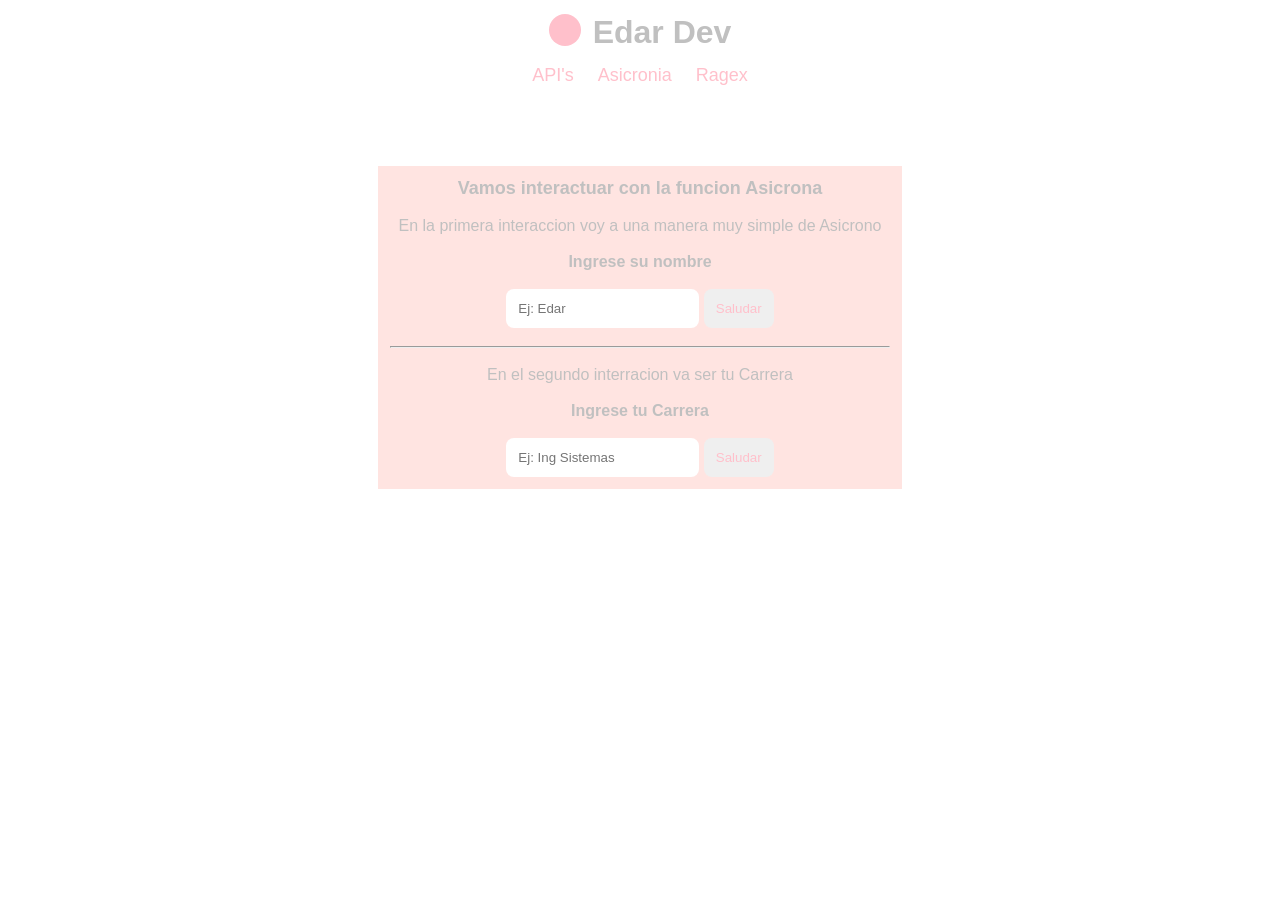
==== MultiUso/asicronia.html @ 4db9c070 "Add files via upload" ====
<!DOCTYPE html>
<html lang="es">
<head>
    <meta charset="UTF-8">
    <meta name="viewport" content="width=device-width, initial-scale=1.0">
    <title>Edar Dev</title>
    <link rel="stylesheet" href="ascronia.css">
</head>
<body>
    <header>
        <div>
            <div class="hijo-header">
                <div class="animacion"></div>
                <div class="h1">
                    <h1>Edar Dev</h1>
                </div>
            </div>
        </div>
    </header>

    <nav>
        <div class="apis">
            <a href="index.html" target="_self" rel="noopener noreferrer">API's</a>
        </div>
        <div class="sicronia">
            <a href="asicronia.html" target="_self" rel="noopener noreferrer">Asicronia</a>
        </div>
        <div class="ragex">
            <a href="ragex.html" target="_self" rel="noopener noreferrer">Ragex</a>
        </div>
    </nav>

    <main>
        <div class="hijo-main">
            <h2>Vamos interactuar con la funcion Asicrona</h2>
            <br>
            <span>En la primera interaccion voy a una manera muy simple de Asicrono</span>
            <p> <br> 
                <strong>Ingrese su nombre</strong>
            </p>
            <br>

            <input type="text" placeholder="Ej: Edar" id="basico"> 
            <button type="button" id="saludar">Saludar</button>
            <p class="texto"></p> <br>

            <hr>
            <br>

            <span>En el segundo interracion va ser tu Carrera</span>
            <p> <br>
                <strong>Ingrese tu Carrera</strong>
            </p> <br>

            <input type="text" placeholder="Ej: Ing Sistemas" id="Carreras">
            <button type="button" id="buscarCarrera">Saludar</button>
            <p class="textoCarrera"></p>
        </div>
    </main>

    <script type="module" src="asicronia.js"></script>

</body>
</html>
---- MultiUso/ascronia.css ----
* {
    box-sizing: content-box;
    padding: 0;
    margin: 0;
    top: 0;
    left: 0;
}

body {
    background-color: 9#FFEFD5;
    font-family: Arial, Helvetica, sans-serif;
    color: #C0C0C0;
}

header {
    position: relative;
    display: grid;
    justify-content: space-around;
}

.hijo-header {
    position: relative;
    padding: 14px;
    display: grid;
    grid-template-areas: 
    "anima anima anima h1";
    gap: 12px;
}

.animacion {
    grid-area: anima;
    background-color: #FFC0CB;
    width: 20px;
    height: 20px;
    border-radius: 50%;
    padding: 6px;
    animation: flotante 1s  ease-in-out infinite alternate ;
}

@keyframes flotante {
    0% {
        opacity: 1;
    }
    50% {
        opacity: 0.7;
    }

    100% {
        opacity: 0.2;
    }
}

.h1 {
    grid-area: h1;
    color: #C0C0C0;
}

nav {
    position: relative;
    display: grid;
    justify-content: center;
    grid-template-areas: 
    "api sicronia ragex";
    gap: 24px;
}

.apis {
    grid-area: api;
}
.sicronia {
    grid-area: sicronia;
}

.ragex {
    grid-area: ragex;
}

a {
    text-decoration: none;
    color: #FFC0CB;
    font-size: 18px;
}

a:active {
    color: #C0C0C0;
}

main {
    position: relative;
    display: grid;
    justify-content: center;
    grid-template-areas: 
    "main";
}

.hijo-main {
    grid-area: main;
    position: relative;
    top: 80px;
    background-color: #FFE4E1;
    padding: 12px;
    text-align: center;
    width: 500px;
}

h2 {
    font-size: 18px;
}

input, button {
    padding: 12px;
    color: #C0C0C0;
    border: none;
    border-radius: 8px;
}

input:focus {
    outline: 1px solid #FFC0CB;
}

button {
    color: #FFC0CB;
}

button:active {
    color: #C0C0C0;
    outline: 1px solid #C0C0C0;
}
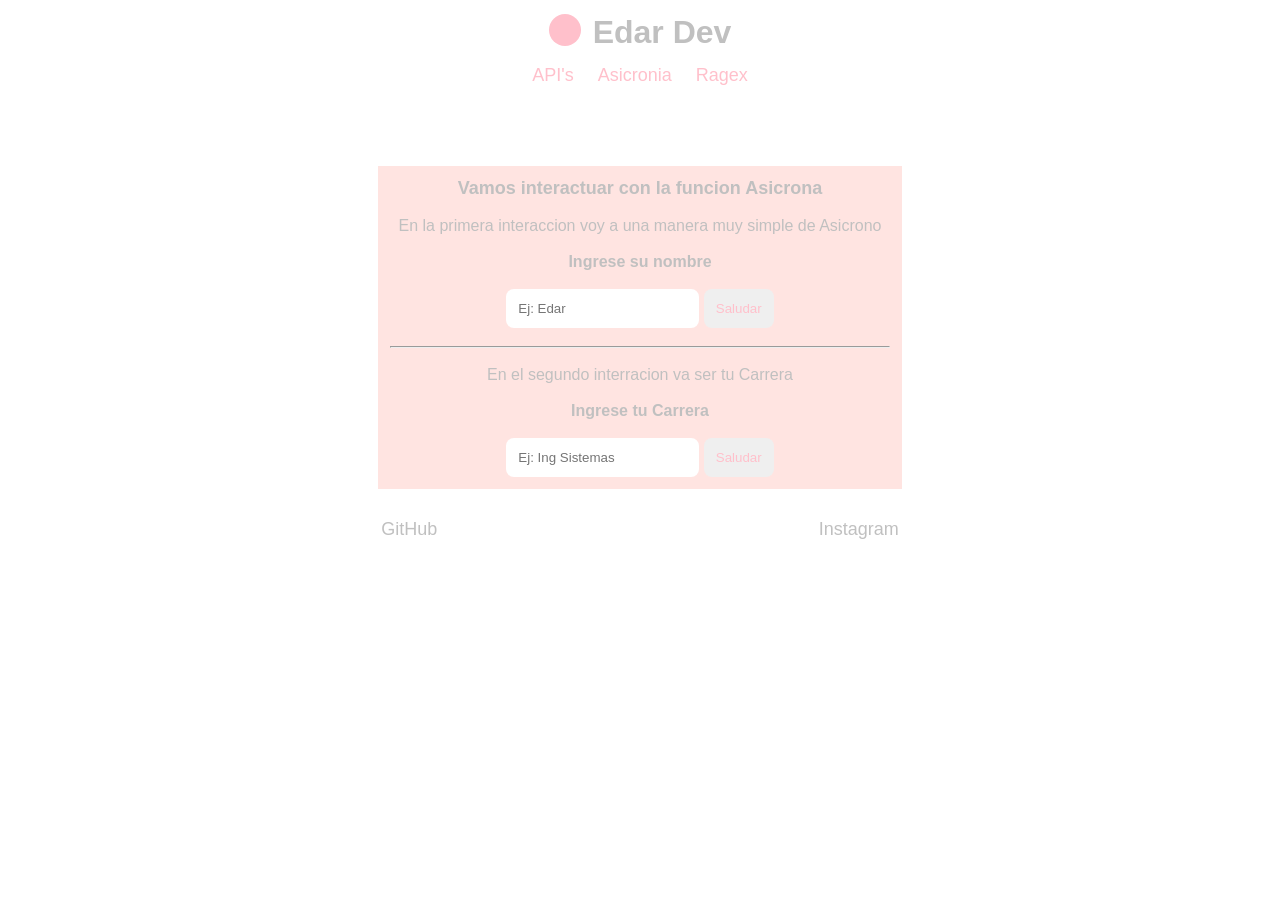
==== commit 97e97e44: "Add files via upload" ====
--- a/MultiUso/asicronia.html
+++ b/MultiUso/asicronia.html
@@ -58,6 +58,17 @@
         </div>
     </main>
 
+    <footer>
+        <div class="div-instagram">
+            <a href="https://www.instagram.com/edar674/" target="_blank" rel="noopener noreferrer" class="instagram">Instagram</a>
+
+        </div>
+        <div class="div-github">
+            <a href="https://github.com/edarbg98v" target="_blank" rel="noopener noreferrer" class="github">GitHub</a>
+
+        </div>
+    </footer>
+
     <script type="module" src="asicronia.js"></script>
 
 </body>
--- a/MultiUso/ascronia.css
+++ b/MultiUso/ascronia.css
@@ -125,4 +125,35 @@
 button:active {
     color: #C0C0C0;
     outline: 1px solid #C0C0C0;
+}
+
+.github, .instagram {
+    color: #C0C0C0;
+    transition: color 1s ease-in-out;
+}
+
+.instagram:hover {
+    color: hotpink;
+}
+
+.github:hover {
+    color: black;
+}
+
+footer {
+    position: relative;
+    display: grid;
+    text-align: center;
+    justify-content: space-evenly;
+    top: 110px;
+    grid-template-areas: 
+    "github instagram";
+}
+
+.div-github {
+    grid-area: github;
+}
+
+.div-instagram {
+    grid-area: instagram;
 }
